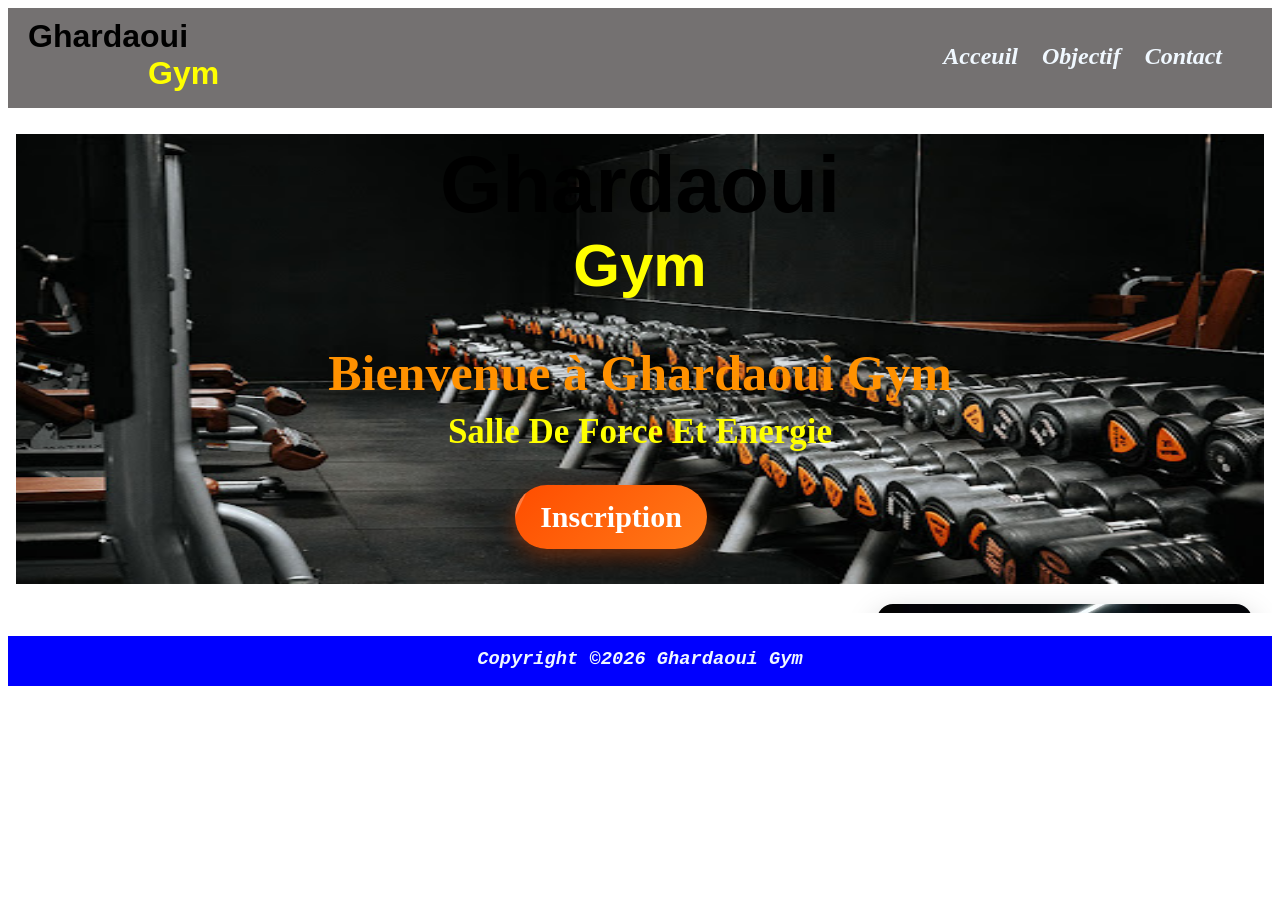
==== index.html @ dd2e2f2d "Add files via upload" ====
<!DOCTYPE html>
<html lang="en">
<head>
    <meta charset="UTF-8">
    <meta name="viewport" content="width=device-width, initial-scale=1.0">
    <title>Index</title>
    <link rel="stylesheet" href="index.css">
</head>
<body>
    <header>
        <h1>
            <span class="title1">Ghardaoui</span>
            <span class="title2">Gym</span>
        </h1>
        <ul>
            <li><a href="acceuil.html" target="zone">Acceuil</a></li>
            <li><a href="objectif.html"target="zone">Objectif</a></li>
            <li><a href="contact.html" target="zone">Contact</a></li>
        </ul>
    </header>
    <section>
        <iframe src="acceuil.html" frameborder="0" name="zone"></iframe>
    </section>
    <footer>
        <h3> Copyright ©2026 Ghardaoui Gym </h3>
    </footer>
</body>
</html>
---- index.css ----
header{
    background-color:rgb(116, 113, 113) ;
    height: 100px;
    position: sticky;
}
h1{
    display: block;
    float: left;
    margin-top: 10px;
}
.title1{
    animation:infinite;
    animation-duration: 4s;
    animation-name: t1;
    font-size: xx-large;
    font-weight: bolder;
    font-family:Arial;
    display: block;
    margin-left: 20px;
}
@keyframes t1{
    0%{color: rgb(21, 241, 21);}
    50%{color: aqua;}
    100%{color: #ff00f2;;}
}
.title2{
    color: yellow;
    font-size: xx-large;
    font-weight: bolder;
    font-family: Arial;
    margin-left: 140px;
}
ul{
    list-style: none;
    float: right;
    margin-top: 35px;
    margin-right: 50px;
}
li{
    text-transform: none;
    display: inline;
    font-style: oblique;
    margin-left: 20px;
}
li:hover{
    color: yellow;
    text-decoration: underline;
    text-decoration-thickness: 3px;
}
a{
    color: aliceblue;
    font-size:x-large;
    font-weight: bold;
    text-decoration: none;
}
a:hover{
    color: greenyellow;
    font-size: 30px;
    font-weight: bold;
}
iframe{
    height: 500px;
    width: 100%;
}
footer{
    background-color: blue;
    height: 50px;
}
h3{
    text-align: center;
    color: aliceblue;
    padding-top: 12px;
    font-family: 'Courier New';
    font-style: italic;
}
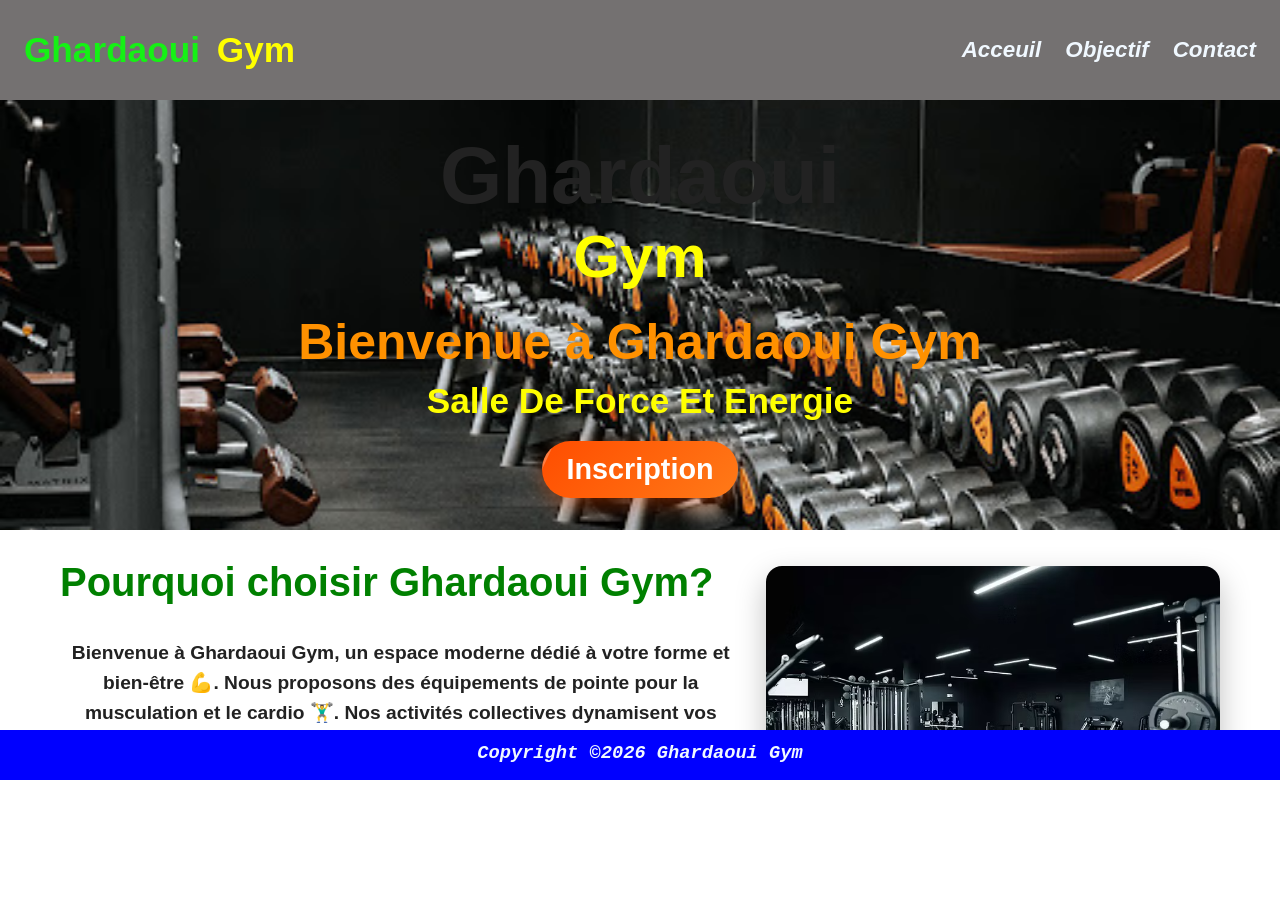
==== commit d48586e4: "Add files via upload" ====
--- a/index.html
+++ b/index.html
@@ -1,9 +1,10 @@
 <!DOCTYPE html>
 <html lang="en">
 <head>
+    <meta name="google-site-verification" content="Z1WtJ74-adF724DRXkaN17PvGLHciQwuvWc_DdEmPlM" />
     <meta charset="UTF-8">
     <meta name="viewport" content="width=device-width, initial-scale=1.0">
-    <title>Index</title>
+    <title>Ghardaoui-Gym</title>
     <link rel="stylesheet" href="index.css">
 </head>
 <body>
--- a/index.css
+++ b/index.css
@@ -1,75 +1,117 @@
-header{
-    background-color:rgb(116, 113, 113) ;
-    height: 100px;
-    position: sticky;
+* {
+    box-sizing: border-box;
 }
-h1{
-    display: block;
-    float: left;
-    margin-top: 10px;
+
+html {
+    min-width: 320px;
 }
-.title1{
-    animation:infinite;
-    animation-duration: 4s;
-    animation-name: t1;
-    font-size: xx-large;
+
+body {
+    margin: 0;
+    font-family: Arial, Helvetica, sans-serif;
+}
+
+header {
+    min-height: 100px;
+    padding: 12px 24px;
+    background-color: rgb(116, 113, 113);
+    display: flex;
+    align-items: center;
+    justify-content: space-between;
+    gap: 24px;
+}
+
+h1 {
+    margin: 0;
+    font-family: Arial, sans-serif;
+    font-size: clamp(1.6rem, 4vw, 2.2rem);
     font-weight: bolder;
-    font-family:Arial;
-    display: block;
-    margin-left: 20px;
+    white-space: nowrap;
 }
-@keyframes t1{
-    0%{color: rgb(21, 241, 21);}
-    50%{color: aqua;}
-    100%{color: #ff00f2;;}
+
+.title1 {
+    animation: t1 4s infinite;
+    color: rgb(21, 241, 21);
 }
-.title2{
+
+@keyframes t1 {
+    0% { color: rgb(21, 241, 21); }
+    50% { color: aqua; }
+    100% { color: #ff00f2; }
+}
+
+.title2 {
+    margin-left: 0.2em;
     color: yellow;
-    font-size: xx-large;
-    font-weight: bolder;
-    font-family: Arial;
-    margin-left: 140px;
 }
-ul{
+
+header ul {
+    display: flex;
+    flex-wrap: wrap;
+    justify-content: flex-end;
+    gap: 12px 24px;
+    margin: 0;
+    padding: 0;
     list-style: none;
-    float: right;
-    margin-top: 35px;
-    margin-right: 50px;
 }
-li{
-    text-transform: none;
-    display: inline;
+
+header li {
     font-style: oblique;
-    margin-left: 20px;
 }
-li:hover{
-    color: yellow;
+
+header a {
+    color: aliceblue;
+    font-size: clamp(1rem, 2.5vw, 1.4rem);
+    font-weight: bold;
+    text-decoration: none;
+}
+
+header a:hover,
+header a:focus-visible {
+    color: greenyellow;
     text-decoration: underline;
     text-decoration-thickness: 3px;
 }
-a{
+
+section {
+    margin: 0;
+}
+
+iframe {
+    display: block;
+    width: 100%;
+    height: max(70vh, 600px);
+    border: 0;
+}
+
+footer {
+    min-height: 50px;
+    padding: 12px;
+    background-color: blue;
+}
+
+footer h3 {
+    margin: 0;
     color: aliceblue;
-    font-size:x-large;
-    font-weight: bold;
-    text-decoration: none;
+    text-align: center;
+    font-family: "Courier New", monospace;
+    font-style: italic;
 }
-a:hover{
-    color: greenyellow;
-    font-size: 30px;
-    font-weight: bold;
+
+@media (max-width: 600px) {
+    header {
+        flex-direction: column;
+        justify-content: center;
+        gap: 10px;
+        padding: 14px 12px;
+    }
+
+    header ul {
+        justify-content: center;
+        gap: 8px 18px;
+    }
+
+    iframe {
+        height: max(70vh, 520px);
+    }
 }
-iframe{
-    height: 500px;
-    width: 100%;
-}
-footer{
-    background-color: blue;
-    height: 50px;
-}
-h3{
-    text-align: center;
-    color: aliceblue;
-    padding-top: 12px;
-    font-family: 'Courier New';
-    font-style: italic;
-}
